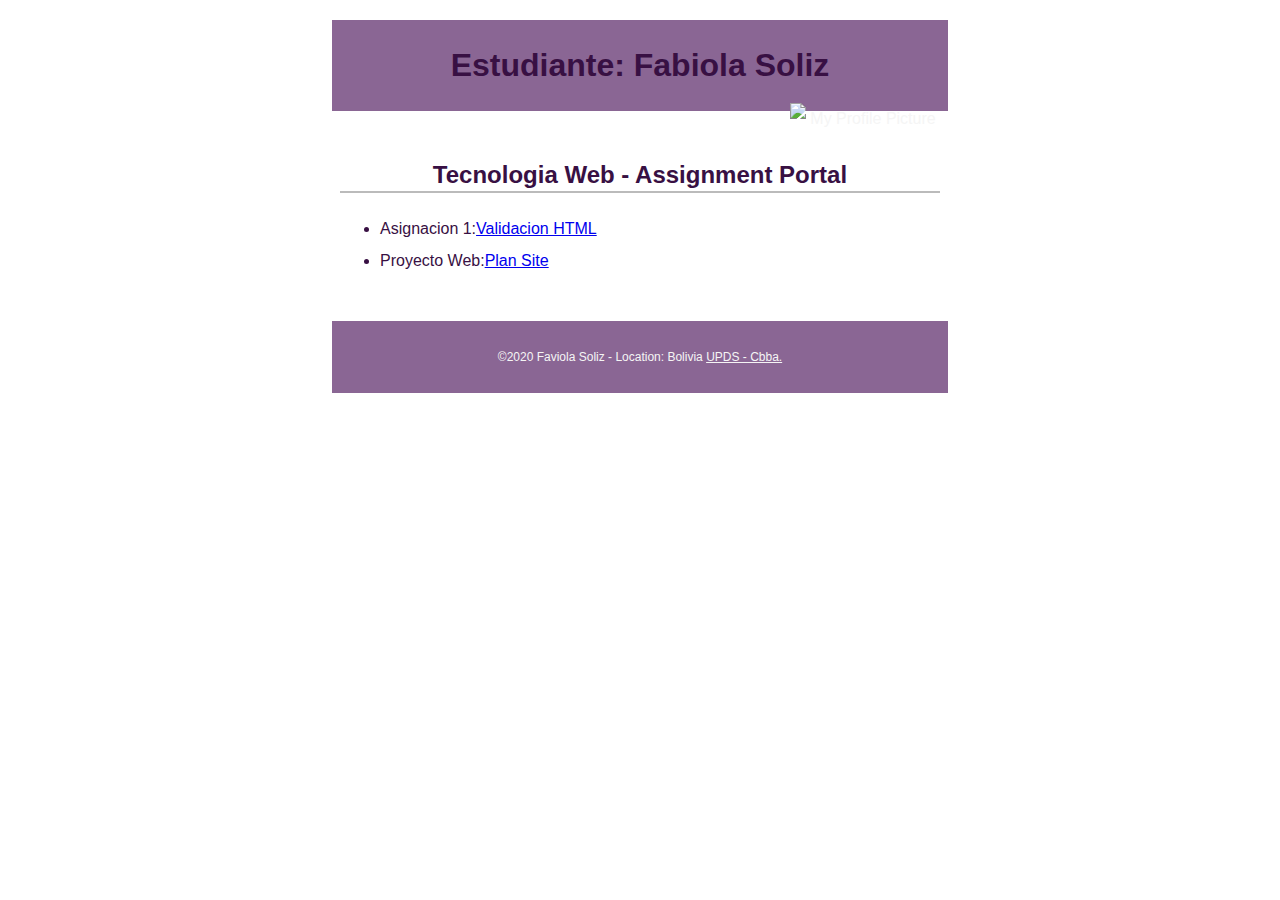
==== index.html @ 0dcbaffe "update" ====
<!DOCTYPE html>
<html lang="es">
<head>
  <meta charset="utf-8">
  <meta name="viewport" content="width=device-width, initial-scale=1, maximum-scale=1">
  <title>Tecnologia Web - Portal de Asignaciones | Nombre | UPDS -Cbba.</title>
  <meta name="description" content="Pagina de portal de asignaciones Fabiola Soliz para la materia de tecnologia web en UPDS">
  <link rel="stylesheet" href="css/normalize.css">
  <link rel="stylesheet" href="css/main.css">
</head>
<body>
  <header>
    <h1>Estudiante: Fabiola Soliz</h1>
    <img src="imagenes/profile.png" alt="My Profile Picture">
  </header> 
  <main>
    <h2>Tecnologia Web - Assignment Portal</h2>
    <ul>
      <li>Asignacion 1:<a href="#">Validacion HTML</a></li>
      <li>Proyecto Web:<a href="#">Plan Site </a></li>
    </ul>
    
  </main> 
 
  <footer>
    <p>
      &copy;2020 Faviola Soliz - Location: Bolivia  
      <a href="http://www.upds.edu.bo/"> UPDS - Cbba.</a>
    </p>
  </footer>
</body>
</html>
---- css/main.css ----
/* Tecnologia Web- Plantilla CSS del portal de asignación */
/* Puede usar #HEX o nombres de colores */
/* * es un comodín que se refiere a todos los elementos. */

/* { margin: 0; box-sizing: border-box; } */

body { 
    font-size: 16px; 
    line-height: 32px;
    font-family:Ubuntu,sans-serif;
    color:#381043;
}

h1 {
    font-size: 2rem;
    color:#381043;
}

h2 {
    font-size: 1.5rem;
    text-align: center;
    border-bottom: 2px solid #bbb;
}

header, main, footer {
    margin: 1.25rem auto;
    padding: .5rem;
    max-width: 600px;
}

header, footer, footer a {
    text-align: center;
    background-color:#8A6694;
    color: whitesmoke;
}

header img {
    width: 150px;
    height: auto;
    float: right;
}

footer {
    font-size: 0.75rem;
}
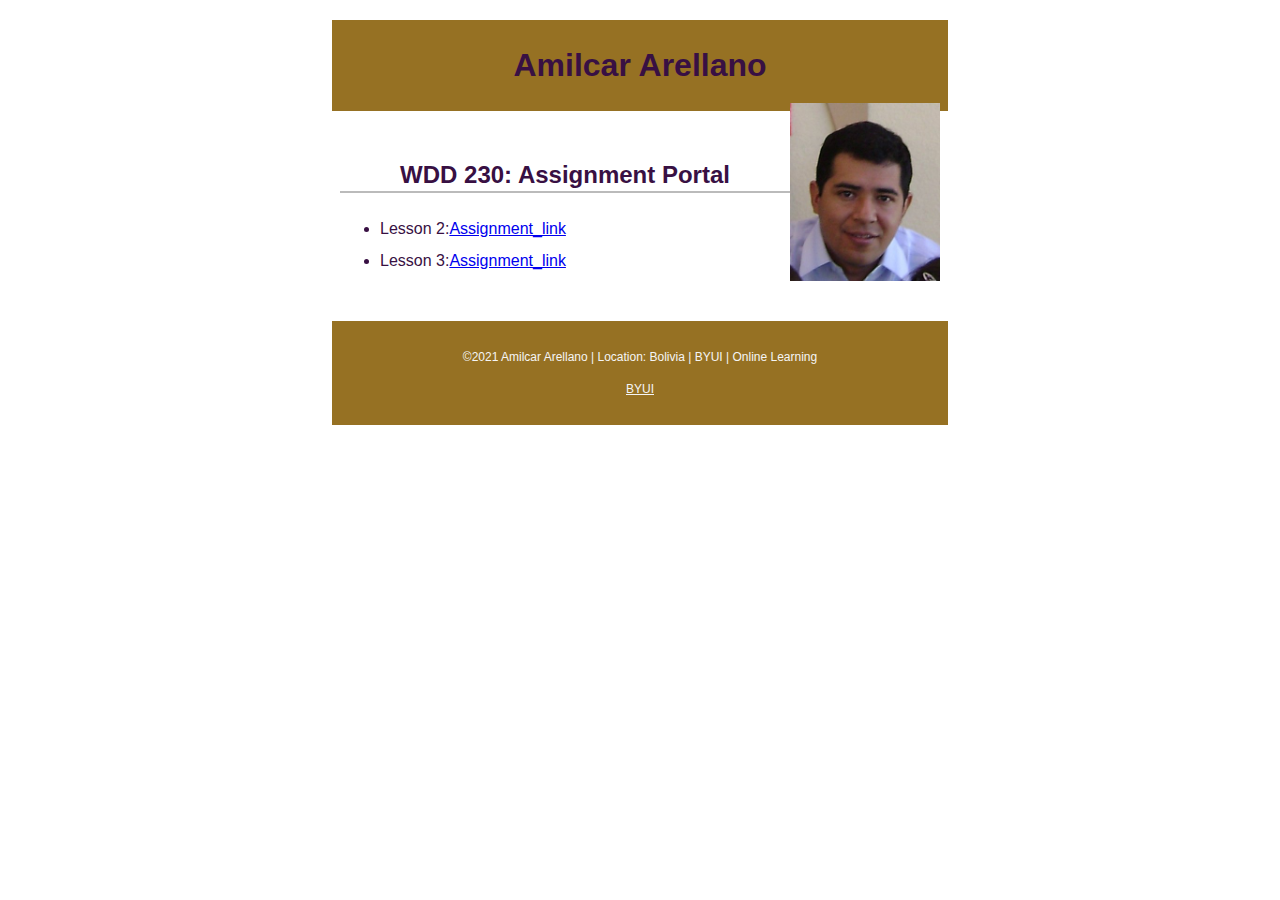
==== commit 686804ce: "update" ====
--- a/index.html
+++ b/index.html
@@ -1,31 +1,32 @@
 <!DOCTYPE html>
-<html lang="es">
+<html lang="en">
 <head>
   <meta charset="utf-8">
   <meta name="viewport" content="width=device-width, initial-scale=1, maximum-scale=1">
-  <title>Tecnologia Web - Portal de Asignaciones | Nombre | UPDS -Cbba.</title>
+  <title>WDD-230 - Portal de Asignaciones | Amilcar Arellano |</title>
   <meta name="description" content="Pagina de portal de asignaciones Fabiola Soliz para la materia de tecnologia web en UPDS">
   <link rel="stylesheet" href="css/normalize.css">
   <link rel="stylesheet" href="css/main.css">
 </head>
 <body>
   <header>
-    <h1>Estudiante: Fabiola Soliz</h1>
-    <img src="imagenes/profile.png" alt="My Profile Picture">
+    <h1>Amilcar Arellano</h1>
+    <img src="image/profile.png" alt="My Profile Picture">
   </header> 
   <main>
-    <h2>Tecnologia Web - Assignment Portal</h2>
+    <h2>WDD 230: Assignment Portal</h2>
     <ul>
-      <li>Asignacion 1:<a href="#">Validacion HTML</a></li>
-      <li>Proyecto Web:<a href="#">Plan Site </a></li>
+      <li>Lesson 2:<a href="#">Assignment_link</a></li>
+      <li>Lesson 3:<a href="#">Assignment_link</a></li>
     </ul>
     
   </main> 
  
   <footer>
     <p>
-      &copy;2020 Faviola Soliz - Location: Bolivia  
-      <a href="http://www.upds.edu.bo/"> UPDS - Cbba.</a>
+      &copy;2021 Amilcar Arellano | Location: Bolivia  | BYUI | Online Learning
+      <br>
+      <a href="http://mybyui.edu./"> BYUI</a>
     </p>
   </footer>
 </body>
--- a/css/main.css
+++ b/css/main.css
@@ -30,7 +30,7 @@
 
 header, footer, footer a {
     text-align: center;
-    background-color:#8A6694;
+    background-color:#967123;
     color: whitesmoke;
 }
 
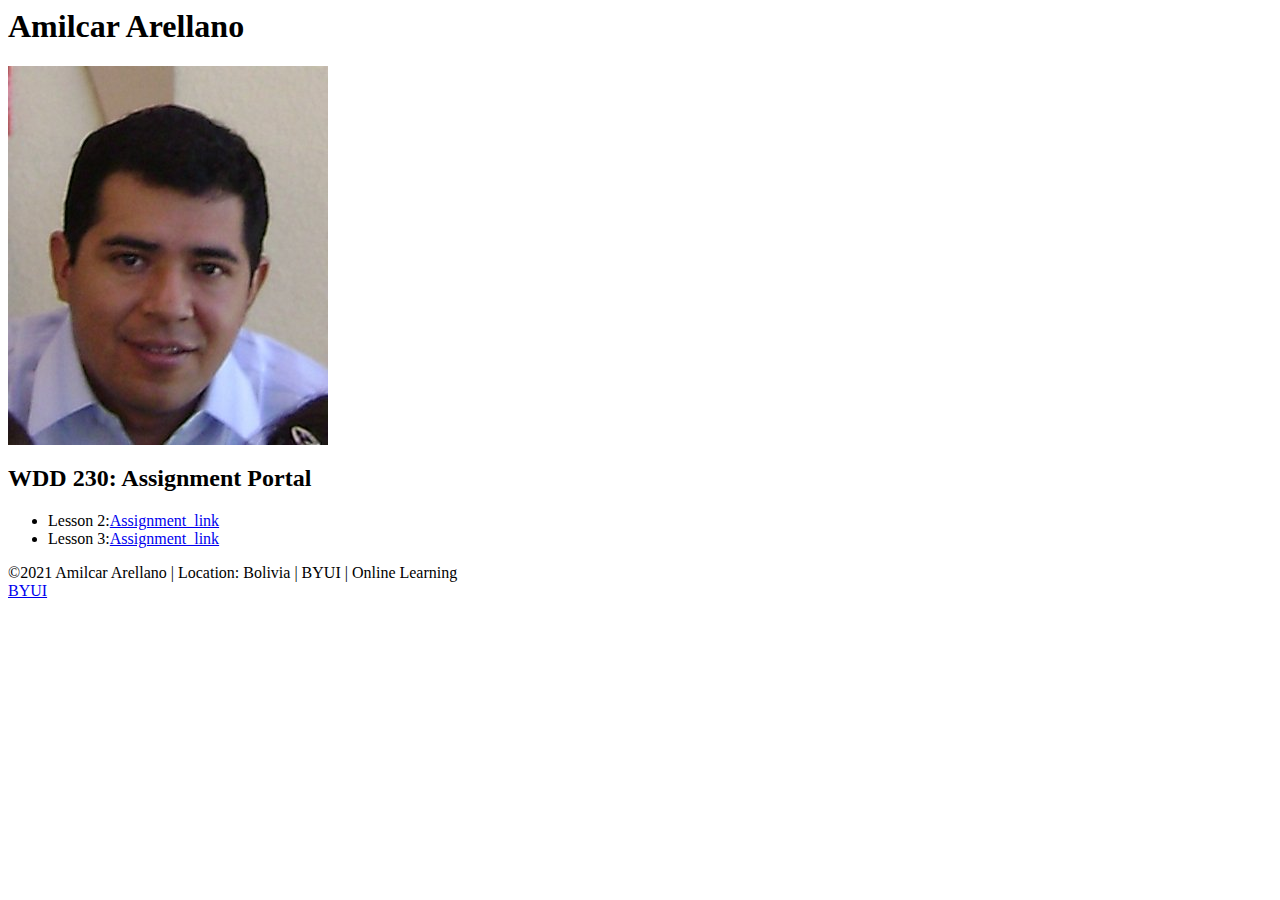
==== commit b23c2299: "dd" ====
--- a/index.html
+++ b/index.html
@@ -1,25 +1,27 @@
-<!DOCTYPE html>
+ 
 <html lang="en">
 <head>
   <meta charset="utf-8">
   <meta name="viewport" content="width=device-width, initial-scale=1, maximum-scale=1">
-  <title>WDD-230 - Portal de Asignaciones | Amilcar Arellano |</title>
-  <meta name="description" content="Pagina de portal de asignaciones Fabiola Soliz para la materia de tecnologia web en UPDS">
+  <title>WDD-230 Web Frontend Development | BYU-Idaho | Amilcar Arellano |</title>
+  <meta name="description" content="This is an example assignment portal home page for WDD-230 ">
   <link rel="stylesheet" href="css/normalize.css">
   <link rel="stylesheet" href="css/main.css">
+  <link rel="stylesheet" href="css/mediums.css">
+  <link rel="stylesheet" href="css/small.css">
+
 </head>
 <body>
   <header>
     <h1>Amilcar Arellano</h1>
-    <img src="image/profile.png" alt="My Profile Picture">
+    <img src="image/profile.png" alt="My Profile Picture"> 
   </header> 
   <main>
     <h2>WDD 230: Assignment Portal</h2>
     <ul>
-      <li>Lesson 2:<a href="#">Assignment_link</a></li>
+      <li>Lesson 2:<a href="assignment/lesson-two/design-texts.html">Assignment_link</a></li>
       <li>Lesson 3:<a href="#">Assignment_link</a></li>
     </ul>
-    
   </main> 
  
   <footer>
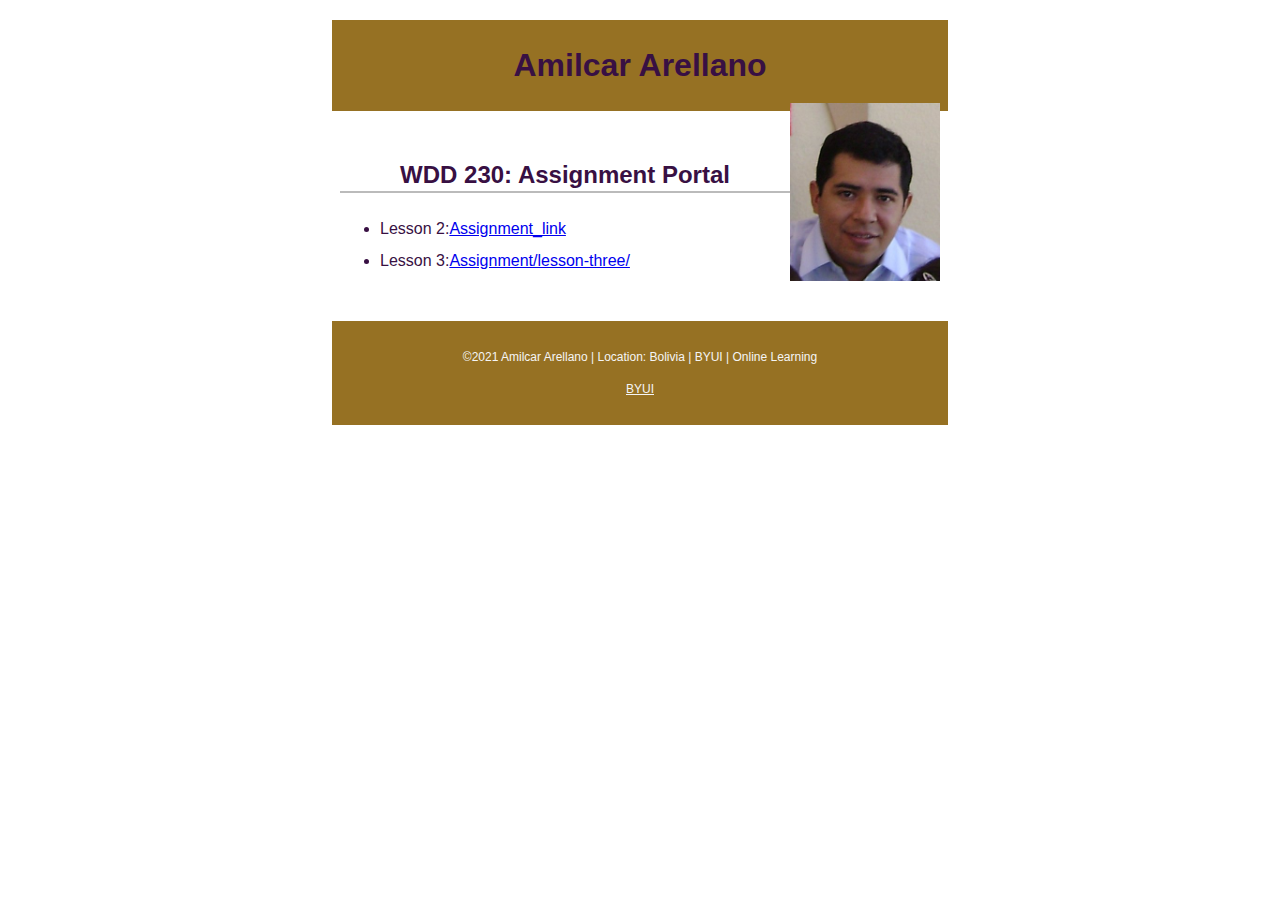
==== commit 2ed82cb0: "update" ====
--- a/index.html
+++ b/index.html
@@ -7,8 +7,7 @@
   <meta name="description" content="This is an example assignment portal home page for WDD-230 ">
   <link rel="stylesheet" href="css/normalize.css">
   <link rel="stylesheet" href="css/main.css">
-  <link rel="stylesheet" href="css/mediums.css">
-  <link rel="stylesheet" href="css/small.css">
+
 
 </head>
 <body>
@@ -20,7 +19,7 @@
     <h2>WDD 230: Assignment Portal</h2>
     <ul>
       <li>Lesson 2:<a href="assignment/lesson-two/design-texts.html">Assignment_link</a></li>
-      <li>Lesson 3:<a href="#">Assignment_link</a></li>
+      <li>Lesson 3:<a href="#">Assignment/lesson-three/</a></li>
     </ul>
   </main> 
  
--- a/css/main.css
+++ b/css/main.css
@@ -0,0 +1,43 @@
+/* Web tecnology- Assignment portal CSS template */
+/* { margin: 0; box-sizing: border-box; } */
+
+body { 
+    font-size: 16px; 
+    line-height: 32px;
+    font-family:Ubuntu,sans-serif;
+    color:#381043;
+}
+
+h1 {
+    font-size: 2rem;
+    color:#381043;
+}
+
+h2 {
+    font-size: 1.5rem;
+    text-align: center;
+    border-bottom: 2px solid #bbb;
+}
+
+header, main, footer {
+    margin: 1.25rem auto;
+    padding: .5rem;
+    max-width: 600px;
+}
+
+header, footer, footer a {
+    text-align: center;
+    background-color:#967123;
+    color: whitesmoke;
+}
+
+header img {
+    width: 150px;
+    height: auto;
+    float: right;
+}
+
+footer {
+    font-size: 0.75rem;
+}
+
